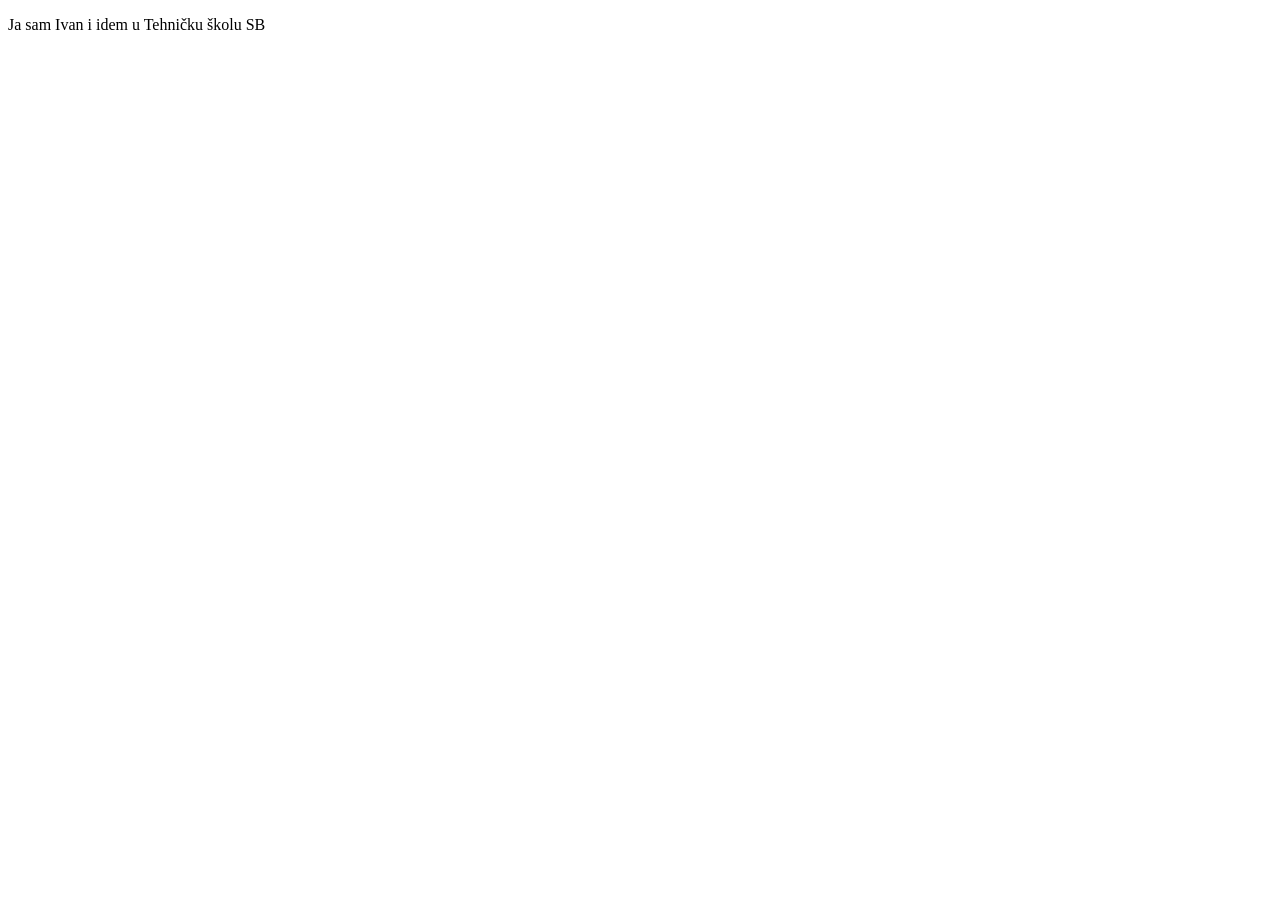
==== JS_DOM/zadatak2.html @ 89bf119b "js" ====
<!doctype html>
<html lang="en">
  <head>
    <meta charset="UTF-8" />
    <meta name="viewport" content="width=device-width, initial-scale=1.0" />
    <title>Document</title>
  </head>
  <body>
    <p id="opis">
      Lorem ipsum dolor sit amet consectetur adipisicing elit. Animi assumenda
      modi quaerat sequi odit magni fugiat delectus quo ea ipsum. Perspiciatis
      explicabo sit repudiandae adipisci ut at neque molestias voluptatum.
    </p>
    <script>
      let paragraf = document.getElementById("opis");
      paragraf.textContent = "Ja sam Ivan i idem u Tehničku školu SB";
    </script>
  </body>
</html>
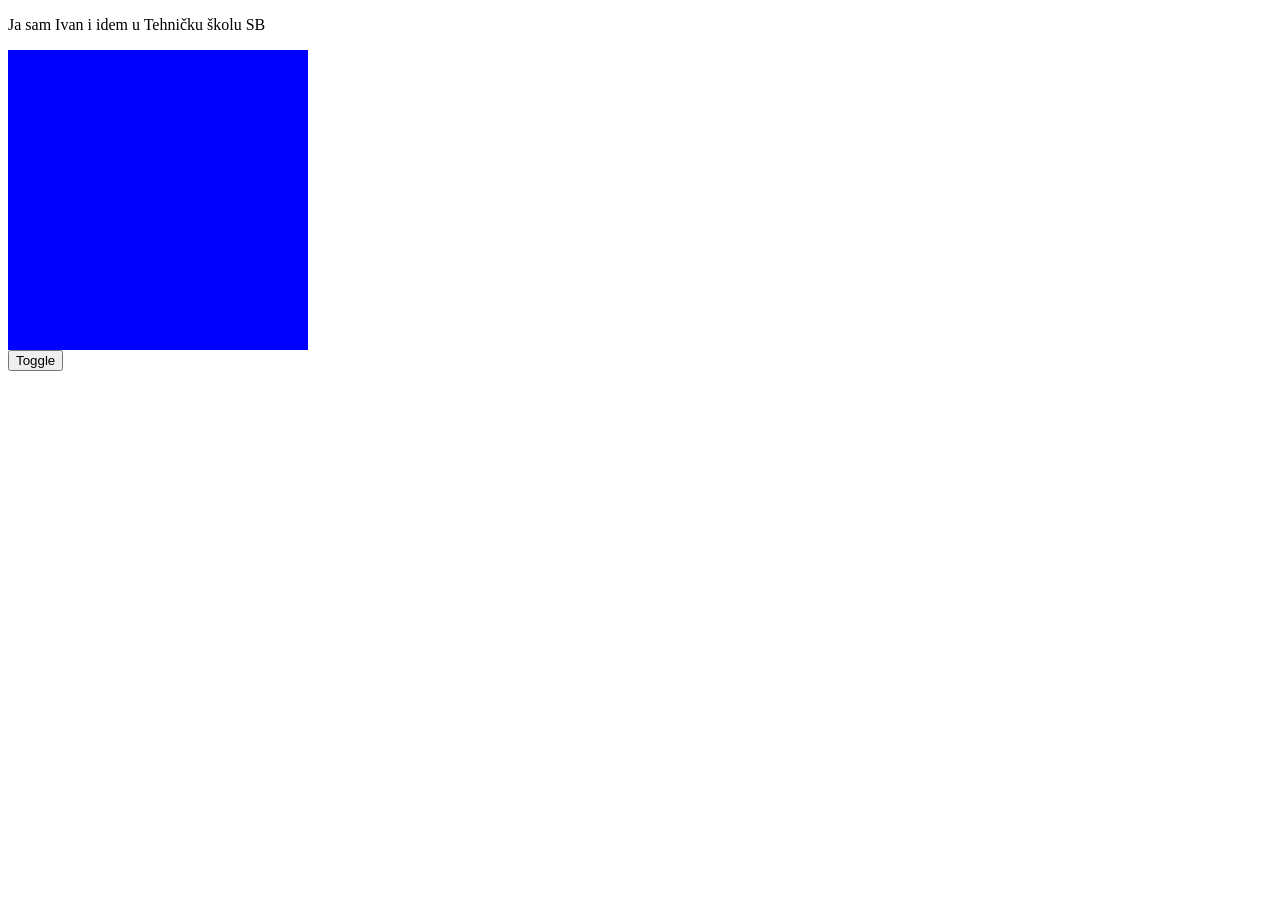
==== commit e3bcdfdc: "dom" ====
--- a/JS_DOM/zadatak2.html
+++ b/JS_DOM/zadatak2.html
@@ -4,6 +4,13 @@
     <meta charset="UTF-8" />
     <meta name="viewport" content="width=device-width, initial-scale=1.0" />
     <title>Document</title>
+    <style>
+      .kartica {
+        width: 300px;
+        height: 300px;
+        background-color: blue;
+      }
+    </style>
   </head>
   <body>
     <p id="opis">
@@ -11,7 +18,16 @@
       modi quaerat sequi odit magni fugiat delectus quo ea ipsum. Perspiciatis
       explicabo sit repudiandae adipisci ut at neque molestias voluptatum.
     </p>
+    <div class="kartica">
+
+    </div>
+    <button>Toggle</button>
     <script>
+      let kartica = document.querySelector(".kartica");
+      let gumb = document.querySelector("button");
+      gumb.onclick = function() {
+        kartica.classList.toggle("kartica");
+      };
       let paragraf = document.getElementById("opis");
       paragraf.textContent = "Ja sam Ivan i idem u Tehničku školu SB";
     </script>
